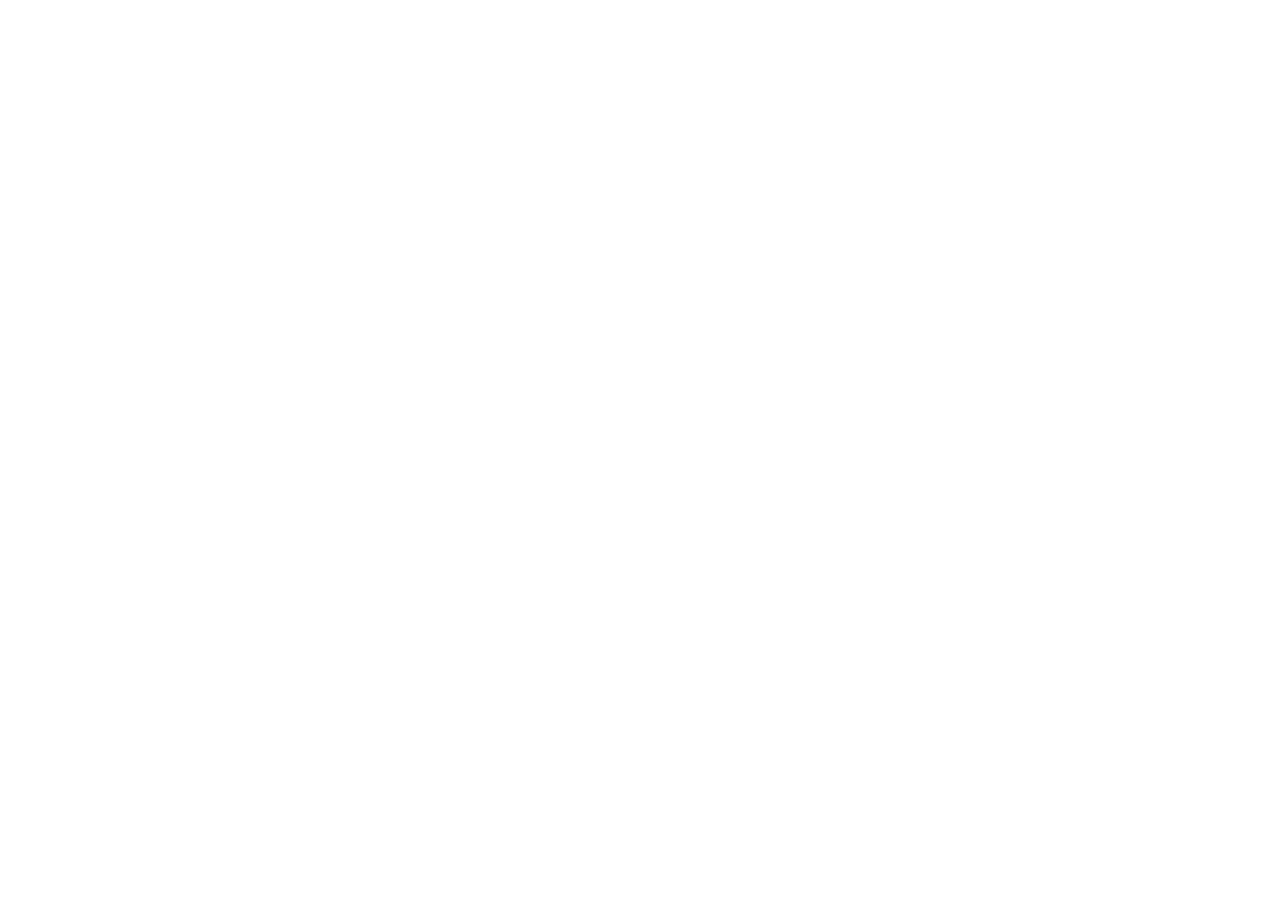
==== index.html @ f55f412d "v1" ====
<!DOCTYPE html>
<html lang="en">
    <head>
        <meta charset="UTF-8">
        <meta name="viewport" content="width=device-width, initial-scale=1.0">
        <link rel="stylesheet" href="config/base/main.css">
        <title>Document</title>
    </head>
    <body>

        <div id="index"></div>
        
    </body>
    <div id="script-container"></div>
    <script src="route.js"></script>
    <script src="config/base/variables.js"></script>
    <script src="config/settings/app.js"></script>
</html>
---- config/base/main.css ----
a[redirect]{
    color: blue;
    color: pointer;
}
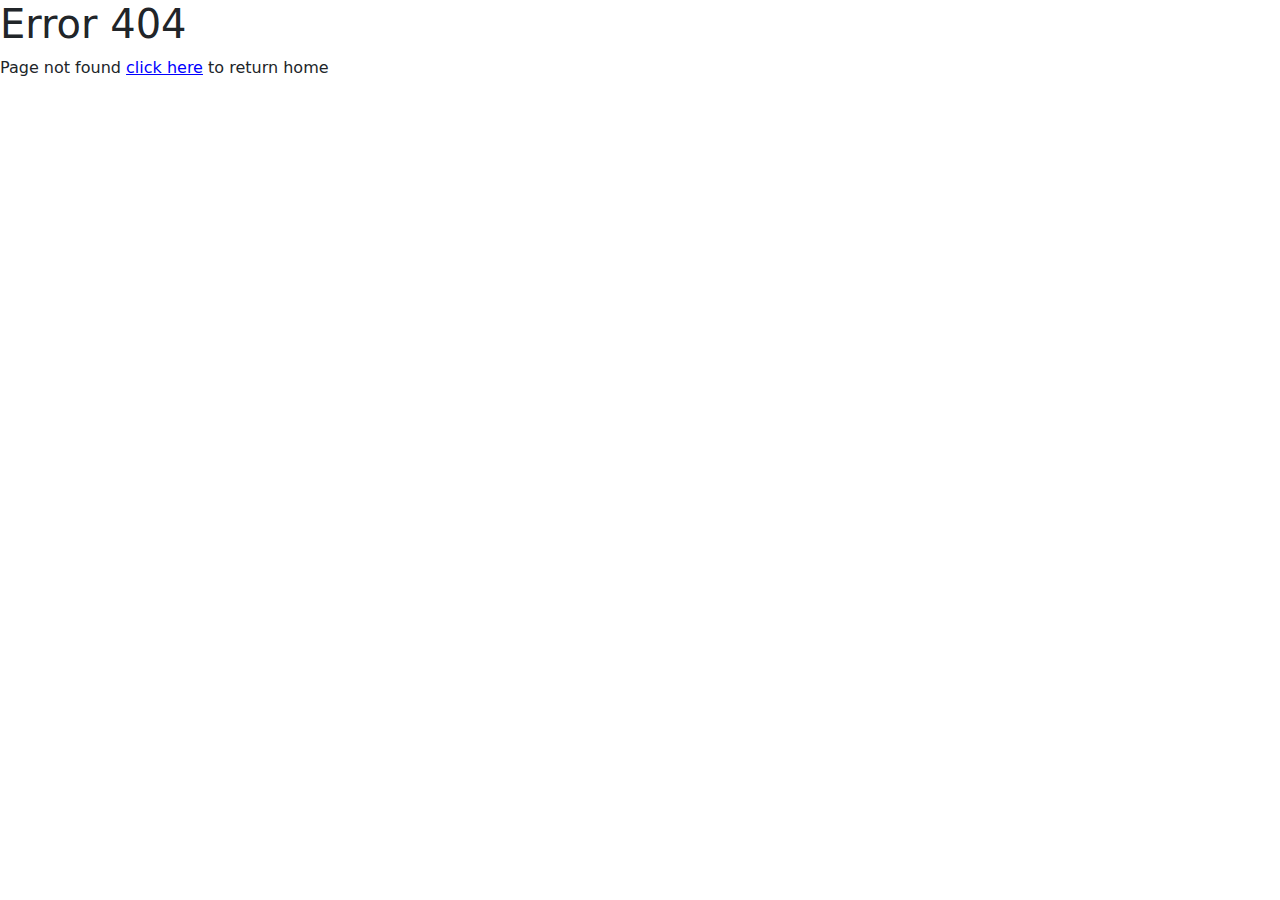
==== commit 2aa59229: "update v1" ====
--- a/index.html
+++ b/index.html
@@ -7,9 +7,7 @@
         <title>Document</title>
     </head>
     <body>
-
-        <div id="index"></div>
-        
+        <div id="index"></div>        
     </body>
     <div id="script-container"></div>
     <script src="route.js"></script>
--- a/config/base/main.css
+++ b/config/base/main.css
@@ -1,4 +1,4 @@
-a[redirect]{
+a{
     color: blue;
     color: pointer;
 }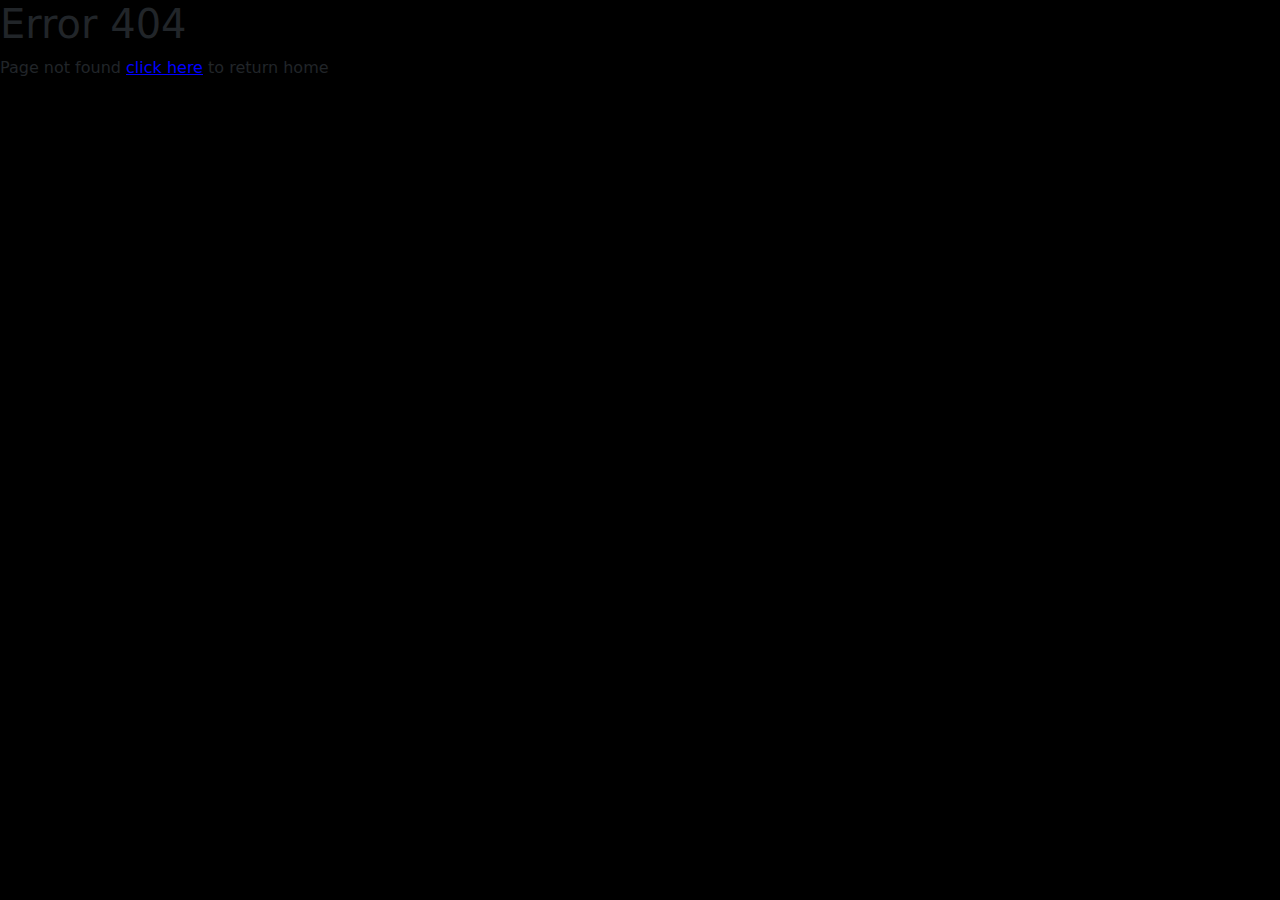
==== commit 0d96e6b9: "event handling management" ====
--- a/index.html
+++ b/index.html
@@ -3,14 +3,16 @@
     <head>
         <meta charset="UTF-8">
         <meta name="viewport" content="width=device-width, initial-scale=1.0">
-        <link rel="stylesheet" href="config/base/main.css">
-        <title>Document</title>
+        <link rel="stylesheet" href="./config/base/main.css">
+        <title>Document</title>    
     </head>
     <body>
-        <div id="index"></div>        
+        <div id="index"></div>          
     </body>
     <div id="script-container"></div>
-    <script src="route.js"></script>
-    <script src="config/base/variables.js"></script>
-    <script src="config/settings/app.js"></script>
+    <script src="./assets/js/global.js"></script>
+    <script src="./config/settings/component.js"></script>
+    <script src="./route.js"></script>
+    <script src="./config/base/variables.js"></script>
+    <script src="./config/settings/app.js"></script>
 </html>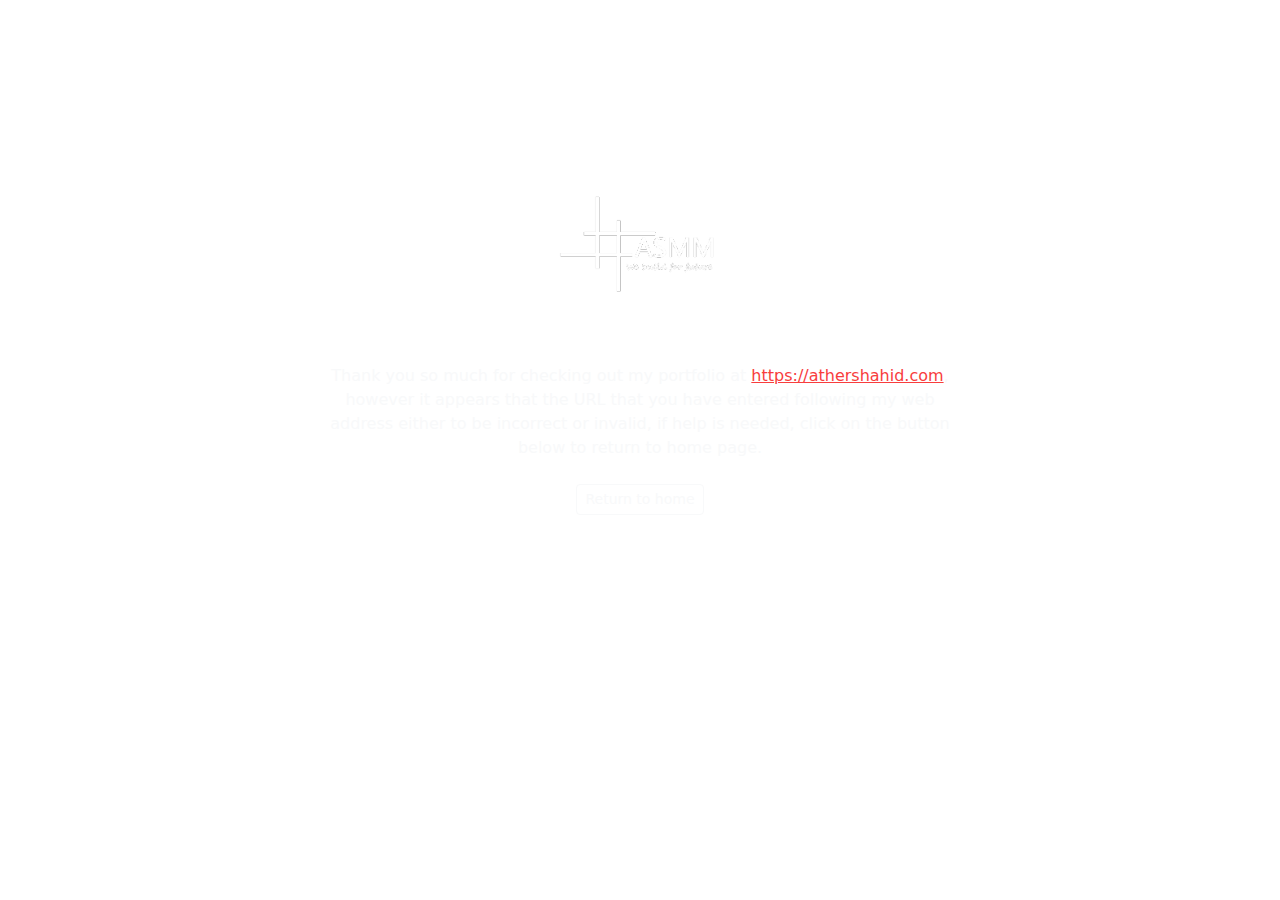
==== commit 9573ff98: "v2" ====
--- a/index.html
+++ b/index.html
@@ -4,15 +4,18 @@
         <meta charset="UTF-8">
         <meta name="viewport" content="width=device-width, initial-scale=1.0">
         <link rel="stylesheet" href="./config/base/main.css">
-        <title>Document</title>    
+        <title>Simple JS</title>
     </head>
     <body>
-        <div id="index"></div>          
+        <div id="index"></div>  
     </body>
+
     <div id="script-container"></div>
+
     <script src="./assets/js/global.js"></script>
     <script src="./config/settings/component.js"></script>
     <script src="./route.js"></script>
     <script src="./config/base/variables.js"></script>
+    <script src="./config/load.js"></script>
     <script src="./config/settings/app.js"></script>
 </html>